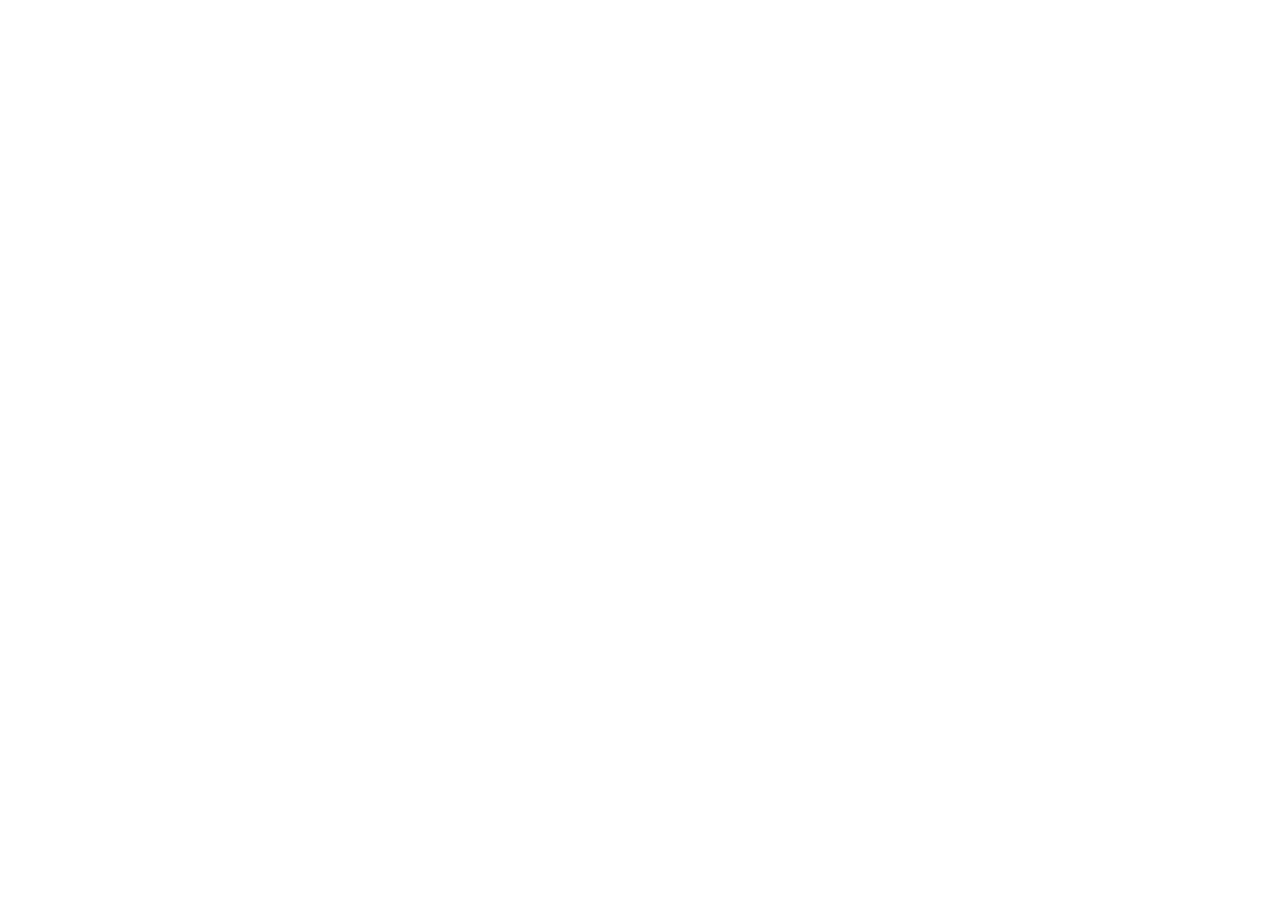
==== contact.html @ c459fbc0 "contactpagina toegevoegd aan TechStart" ====
<!DOCTYPE html>
<html lang="nl">
    <head>
    <meta charset="utf-8">  
    <meta name="viewport" content="width=device-width, initial-scale=1.0"> 
    <title>TechStart - contact</titele>

        <head>
            <body>
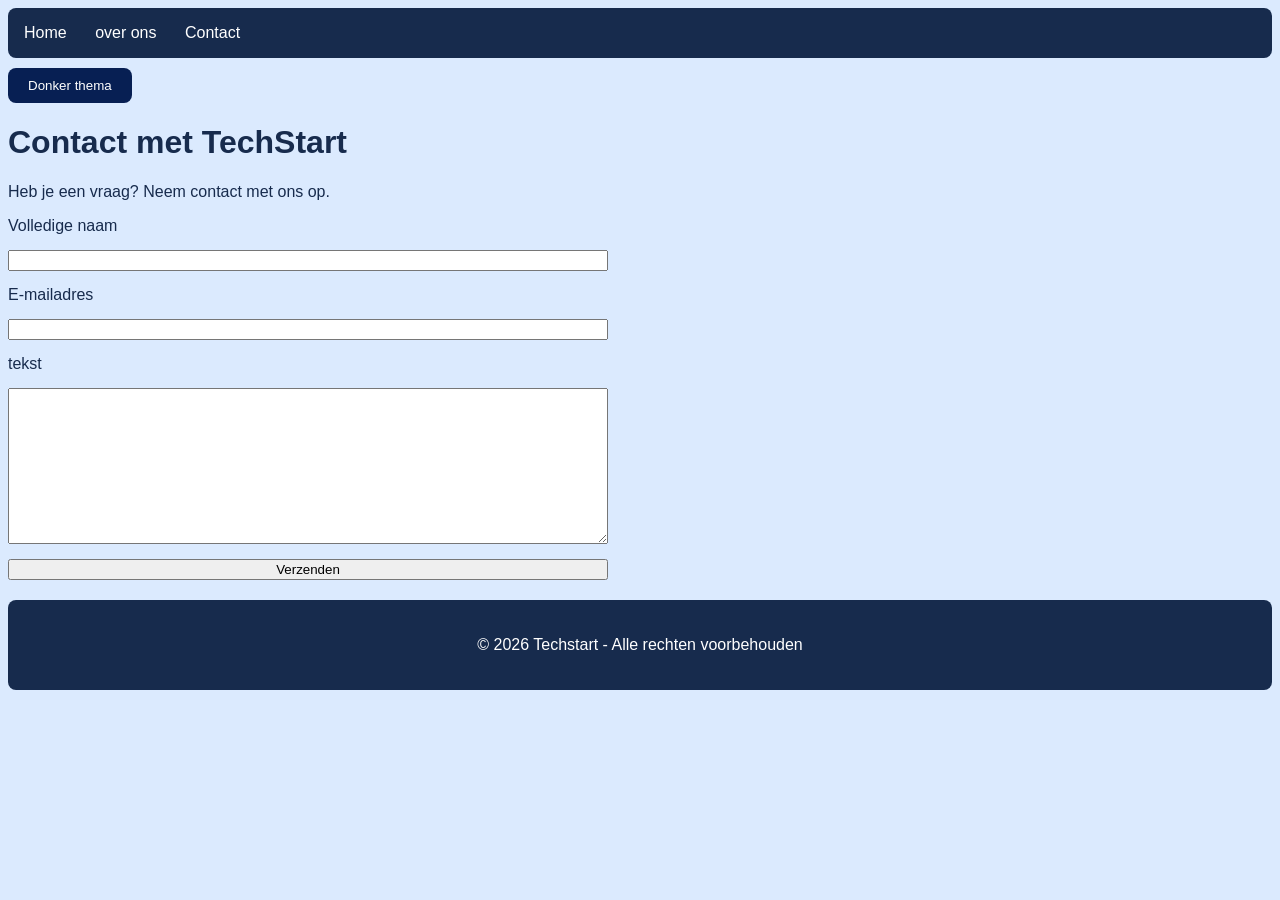
==== commit b7b9fc86: "contactformulier en JavaScript verbeterd" ====
--- a/contact.html
+++ b/contact.html
@@ -3,7 +3,45 @@
     <head>
     <meta charset="utf-8">  
     <meta name="viewport" content="width=device-width, initial-scale=1.0"> 
-    <title>TechStart - contact</titele>
+    <title>TechStart - contact</title>
+        <link rel="stylesheet" href="style.css">
 
-        <head>
-            <body>+    </head>
+            <body>
+                 <nav>
+            <a href="index.html">Home</a>
+            <a href="over.html">over ons</a>
+            <a href="contact.html">Contact</a>
+        </nav>
+    
+
+        <button id="themaKnop">Donker thema</button>
+
+        <main>
+            <h1>Contact met TechStart</h1>
+
+            <p>Heb je een vraag? Neem contact met ons op.</p>
+
+            
+            
+            <form id="contactFormulier">
+                <label for="volledigeNaam">Volledige naam</label>
+                <input id="volledigeNaam" name="volledigeNaam" type="text">
+                
+                <label for="email">E-mailadres</label>
+                <input id="email" name="email" type="email">
+
+                <label for="tekst">tekst</label>
+                <textarea id="tekst" name="tekst" rows="10"></textarea>
+                <button type="submit">Verzenden</button>
+
+
+            </form>
+        </main>
+<footer>
+    <p>&copy; 2026 Techstart - Alle rechten voorbehouden</p>
+
+</footer>
+<script src="script.js"></script>
+</body>
+</html>
--- a/style.css
+++ b/style.css
@@ -0,0 +1,192 @@
+body { background-color: #dbeafe;
+color: #172b4d;
+font-family: Arial, sans-serif;
+}
+
+nav {background-color: #172b4d;
+padding: 16px;
+border-radius: 8px;
+}
+nav a {color: white;
+text-decoration: none;
+margin-right: 24px;
+}
+aside {
+    background-color: white;
+    padding: 20px;
+    border-radius: 8px;
+    margin-top: 20px;
+    border-left: 4px solid #2563eb;
+}
+.inhoud-rij {
+    display: flex;
+    gap: 20px;
+    align-items: flex-start;
+}
+
+.inhoud-rij section {
+    flex: 2;
+}
+
+.inhoud-rij aside {
+    flex: 0 1 400px;
+    margin-top: 25px;
+}
+@media (max-width: 768px) {
+    .inhoud-rij {
+        flex-direction: column;
+    }
+    .inhoud-rij aside {
+        flex: auto;
+        width: auto;
+        align-self: stretch;
+    }
+}
+img {
+    max-width: 100%;
+    height: auto;
+    border-radius: 8px;
+}
+video {
+    max-width: 100%;
+    height: auto;
+    border-radius: 8px;
+}
+footer {
+    background-color: #172b4d;
+    color: white;
+    text-align: center;
+    padding: 20px;
+    margin-top: 20px;
+    border-radius: 8px;
+}
+.over-afbeelding {
+    width: 100%;
+    max-width: 1600px;
+    height: 500px;
+    object-fit: cover;
+    object-position: center bottom;
+    border-radius: 8px;
+    
+}
+body.donker {
+    background-color: #101827;
+    color: white;
+}
+
+body.donker aside {
+    background-color: #243550;
+    color: white;
+}
+#themaKnop {
+    background-color: #071f53;
+    color: white;
+    padding: 10px 20px;
+    border: none;
+    border-radius: 8px;
+    cursor: pointer;
+    margin-top: 10px;
+}
+.media-rij {
+display: grid;
+grid-template-columns: 1fr 1fr;
+gap: 20px;
+
+}
+
+.media-rij img,
+.media-rij video {
+    width: 100%;
+    aspect-ratio: auto;
+    height: 600px;
+    object-fit: cover;
+    border-radius: 8px;
+    display: block;
+    transform: translateX(-40px);
+    transform:translateY(-50px);
+}
+.media-rij img {
+    width: 100%;
+    height: auto;
+    object-fit: cover;
+    justify-self: center;
+    transform: translateX(40px);
+    background-color: #101827;
+
+}
+
+@media (max-width: 768) {
+    .media-rij {
+        grid-template-columns: 1fr;
+    }
+}
+a[href^="https://"] {
+    margin-right: 30px;
+}
+
+.intro-tekst {
+    max-width: 750px;
+    line-height: 1.6;
+    margin-bottom: 15px;
+}
+
+.intro-tekst {
+    max-width: 750px;
+    line-height: 1.6;
+    margin-bottom: 15px;
+}
+
+.intro-rij {
+    display: grid;
+    grid-template-columns: minmax(0, 1fr) 580px;
+    gap: 30px;
+    align-items: start;
+
+}
+
+.intro-afbeelding {
+    width: 100%;
+    max-width: 900px;
+    height: 300px;
+    object-fit: cover;
+    border-radius: 8px;
+}
+.video-midden {
+    display: block;
+    width: 100%;
+    max-width: 1200px;
+    height: auto;
+    border-radius: 8px;
+    margin: 20px auto 35px;
+}
+
+
+/* Mobiele weergave */
+@media (max-width: 768px) {
+    .intro-rij {
+        grid-template-columns: minmax(0, 1fr);
+        gap: 20px;
+    }
+
+    .intro-afbeelding {
+        width: 100%;
+        max-width: 100%;
+        height: 220px;
+        object-fit: cover;
+    }
+
+    .intro-tekst {
+        max-width: 100%;
+    }
+
+    .video-midden {
+        width: 100%;
+        height: auto;
+    }
+}
+#contactFormulier {
+    display: flex;
+    flex-direction: column;
+    gap: 15px;
+    max-width: 600px;
+}
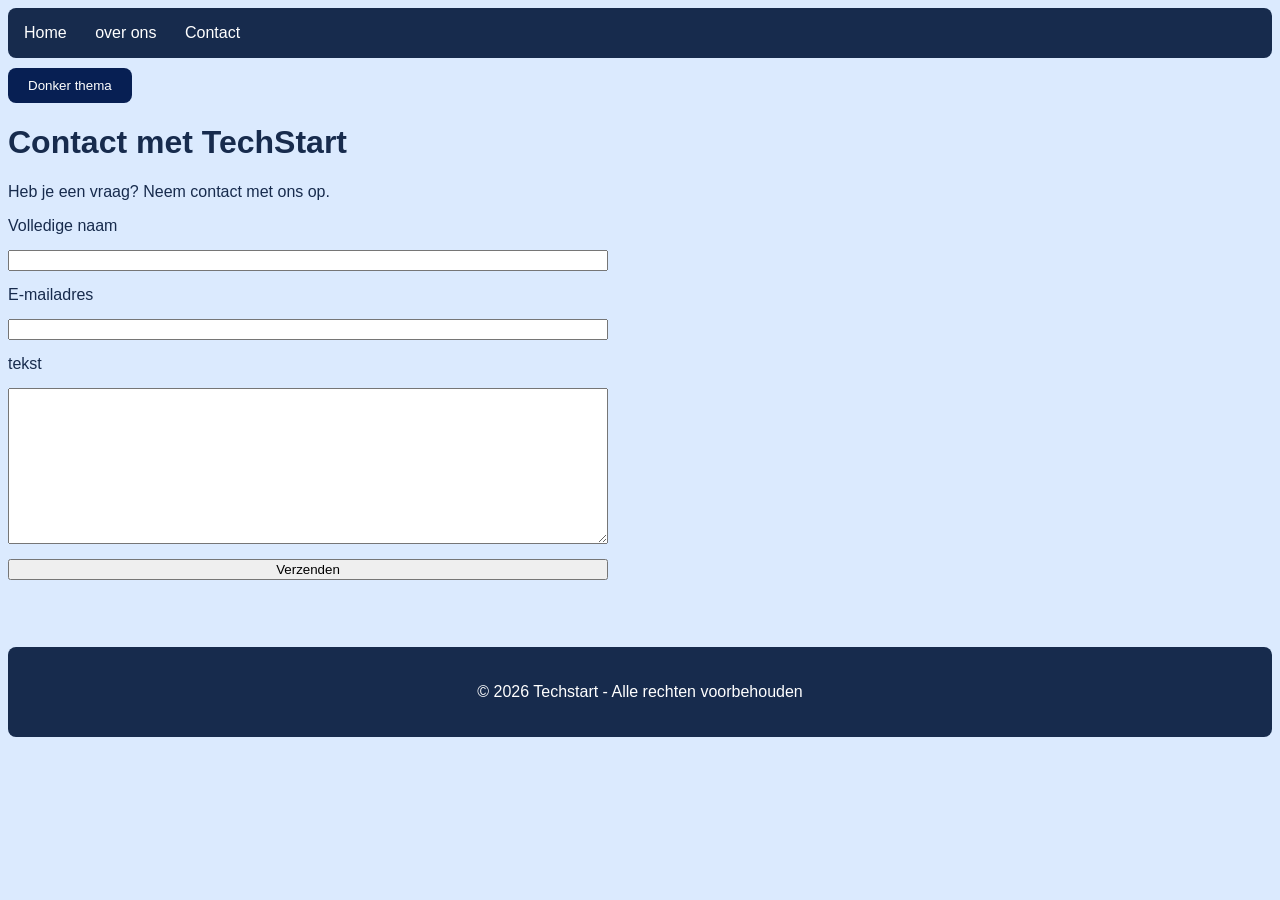
==== commit 653cc1d5: "verbeter contactformulier met JavaScript validatie" ====
--- a/contact.html
+++ b/contact.html
@@ -34,6 +34,7 @@
                 <label for="tekst">tekst</label>
                 <textarea id="tekst" name="tekst" rows="10"></textarea>
                 <button type="submit">Verzenden</button>
+                <p id="melding"></p>
 
 
             </form>
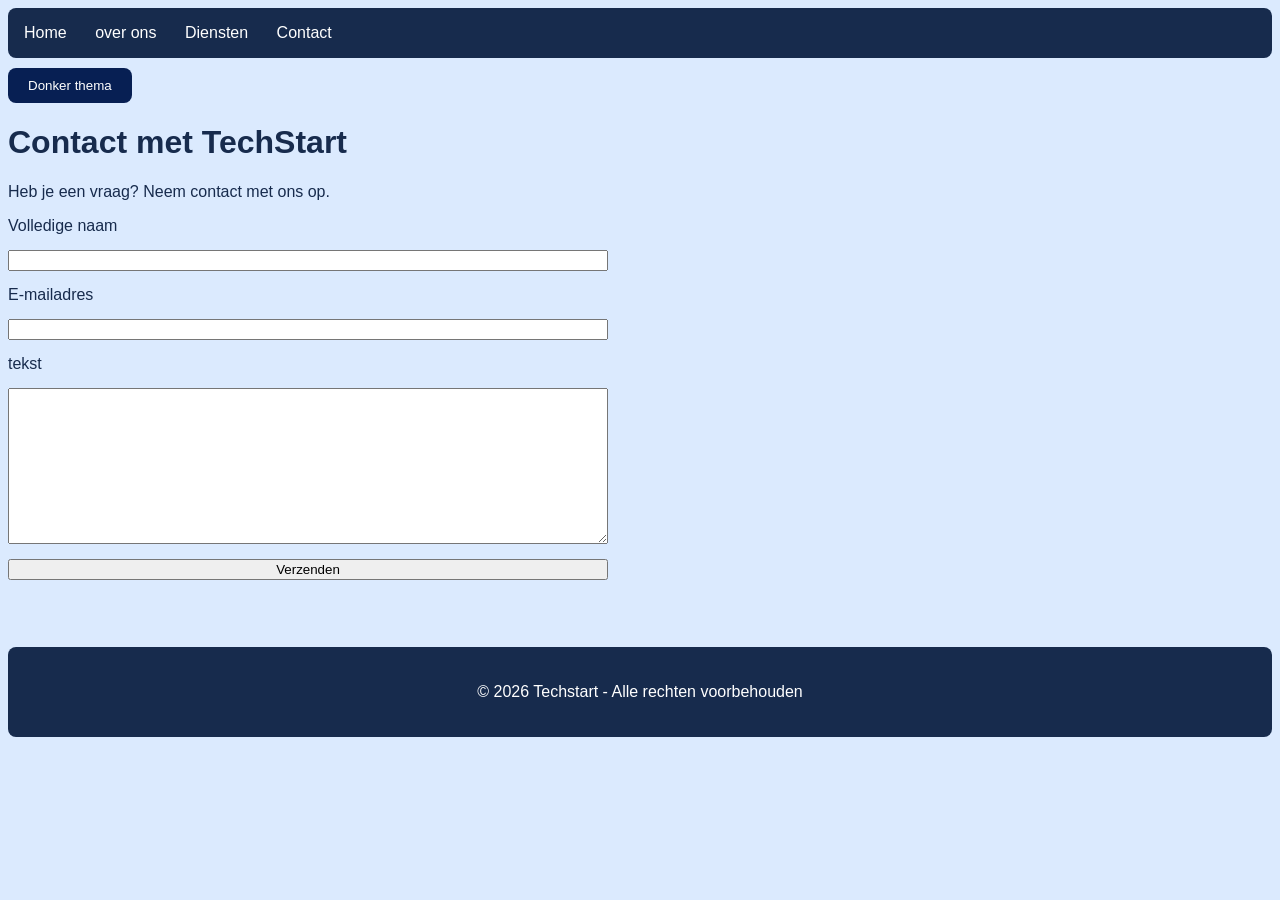
==== commit d0fcc3ee: "Dienstenpagina toegevoegd en navigatie verbeterd" ====
--- a/contact.html
+++ b/contact.html
@@ -11,7 +11,9 @@
                  <nav>
             <a href="index.html">Home</a>
             <a href="over.html">over ons</a>
+            <a href="diensten.html">Diensten</a>
             <a href="contact.html">Contact</a>
+           
         </nav>
     
 
--- a/style.css
+++ b/style.css
@@ -189,4 +189,24 @@
     flex-direction: column;
     gap: 15px;
     max-width: 600px;
+}
+.diensten-grid {
+    display: grid;
+    grid-template-columns: repeat(3, 1fr);
+    gap: 20px;
+}
+.diensten-grid section {
+    background-color: white;
+    padding: 24px;
+    border-radius: 12px;
+}
+.donker .diensten-grid section {
+    background-color: #243653;
+    color: white;
+}
+
+@media (max-width: 768px) {
+    .diensten-grid {
+        grid-template-columns: 1fr;
+    }
 }
